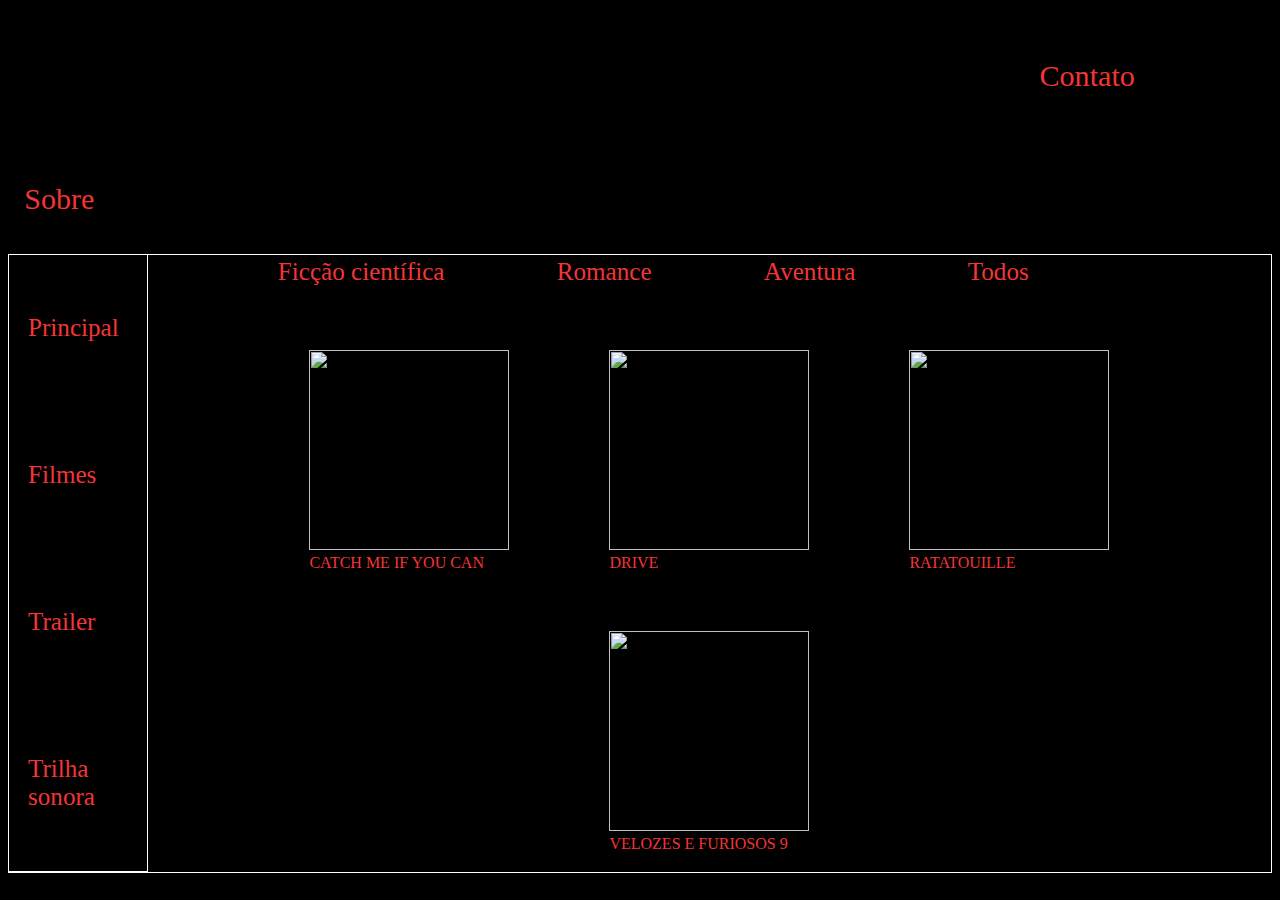
==== HTML/telaAventura.html @ 5ade973a "Adicionei .html" ====
<!DOCTYPE html>
<html lang="pt-br">
<head>
    <title>Tela com todos os filmes</title>
    <link rel="stylesheet" type="text/css" href="../CSS/capaFilmes.css">
</head>
<body>
    <div class="principal">

        <div class="secundario">
            <a id = "contato" href="contato.html">Contato</a>
        </div class = "secundario">

        <div class = "terciario">
            <a id = "sobre" href="sobre.html">Sobre</a>
        </div class = "terciario">

    </div class = "principal">

    <div class = "linksLateraisPrincipal">

        <div class = "linksLateraisSecundario">

            <div class = "espaçamento">
            <a class ="links" href="telaPrincipal.html">Principal</a>
            </div class = "espaçamento">

            <div class = "espaçamento">
            <a class = "links" href="filmes.html">Filmes</a>
            </div class = "espaçamento">

            <div class = "espaçamento">
            <a class = "links" href="trailer.html">Trailer</a>
            </div class = "espaçamento">

            <div class = "espaçamento">
            <a class = "links" href="trilhaSonora.html">Trilha sonora</a>
            </div class = "espaçamento">

        </div class = "linksLateraisSecundario">

        <div class = filmesEspaço>

        <div class = genero>
            <a href="telaFiccao.html">Ficção científica</a>
            <a href="telaRomance.html">Romance</a>
            <a href="telaAventura.html">Aventura</a>
            <a href = "capaFilmes.html">Todos</a>
            <p></p>
        </div class = genero>

        <figure>
        <img src = "../IMAGENS/img.3.jpg" width="200px" height="200px"/> 
        <figcaption>CATCH ME IF YOU CAN</figcaption>
        </figure>

        <figure>
        <img src = "../IMAGENS/img.4.jpg" width="200px" height="200px"/>
        <figcaption>DRIVE</figcaption>
        </figure>

        <figure>
        <img src = "../IMAGENS/img.6.jpg" width="200px" height="200px"/>
        <figcaption>RATATOUILLE</figcaption>
        </figure>

        <figure>
        <img src = "../IMAGENS/img.8.jpg" width="200px" height="200px"/>
        <figcaption>VELOZES E FURIOSOS 9</figcaption>
        </figure>

        </div class= "../filmesEspaço">

    </div class = "linksLateraisPrincipal">

</body>
</html>
---- CSS/capaFilmes.css ----
.principal{
    background-color: black;
    background-image: url(../IMAGENS/logo.png);
    background-repeat: no-repeat;
    width: 100%;
}

.secundario{ 
    display: inline-block;
    margin-left: 80%;
    margin-top: 0%;
    padding: 1.6%;
    padding-top:4%; 
    padding-bottom: 3%; 
    background-color: solid rgb(243, 53, 53);
}

.secundario:hover{
    background-color: rgb(243, 53, 53);
    transition: 0.8s;
    #contato{
    color:black;
    }
}

.terciario{

    display: inline-block;
    margin-left: -4px;
    border-left: 0px;
    margin-top: 0%;
    padding: 1.6%;
    padding-top: 4%;
    padding-bottom:3%;
    padding-right: 2.50%;
    background-color: solid rgb(243, 53, 53);
}

.terciario:hover{
    background-color: rgb(243, 53, 53);
    transition: 0.8s;
    #sobre{
    color: black;
    }
}


#contato{
    color: rgb(243, 53, 53);
    font-size: 188.49%;
    font-family:Impact;
    text-decoration: none;    
}


#sobre{
    color: rgb(243, 53, 53);
    font-size: 187.50%;
    font-family:impact;
    text-decoration: none; 
}

.linksLateraisPrincipal{
    background-color: black;
    border-top: 1px solid white;
    border-bottom:1px solid white;
    border-left:1px solid white;
    border-right: 1px solid white;
    display: flex; 
}

.linksLateraisSecundario{
    border-right: 1px solid white;
    border-bottom:1px solid white;
    display: flex;
    flex-direction: column;
    justify-content: space-between;
    padding-right: 1.50%;
   
}

.links{
    font-size: 157%;
    font-family:impact;
}

.espaçamento{
   
    padding: 50%;
    padding-left:16%;
    padding-right:100%;
}

.espaçamento:hover{
    background-color: rgb(243, 53, 53);
    transition: 0.8s;
    .links{
    color: black;
    }
}

body{
    background-color: black;
}

.filmesEspaço{
    display: flex;
    width: 100%;
    justify-content:center;
    flex-wrap: wrap;
    align-content:space-around;
    gap: 20px;
}

a{
    text-decoration: none;
    color: rgb(243, 53, 53);
}

.genero{
    color: red;
    width: 100%;
    display:flex;
    justify-content: center;
    color: rgb(243, 53, 53);
    font-size: 90%;
    gap: 10%;
    font-family:impact;
    font-size: 157%;
    text-decoration: none; 
}

figure{
    color:rgb(243, 53, 53);
    align-items: center;
    font-family:impact;

}
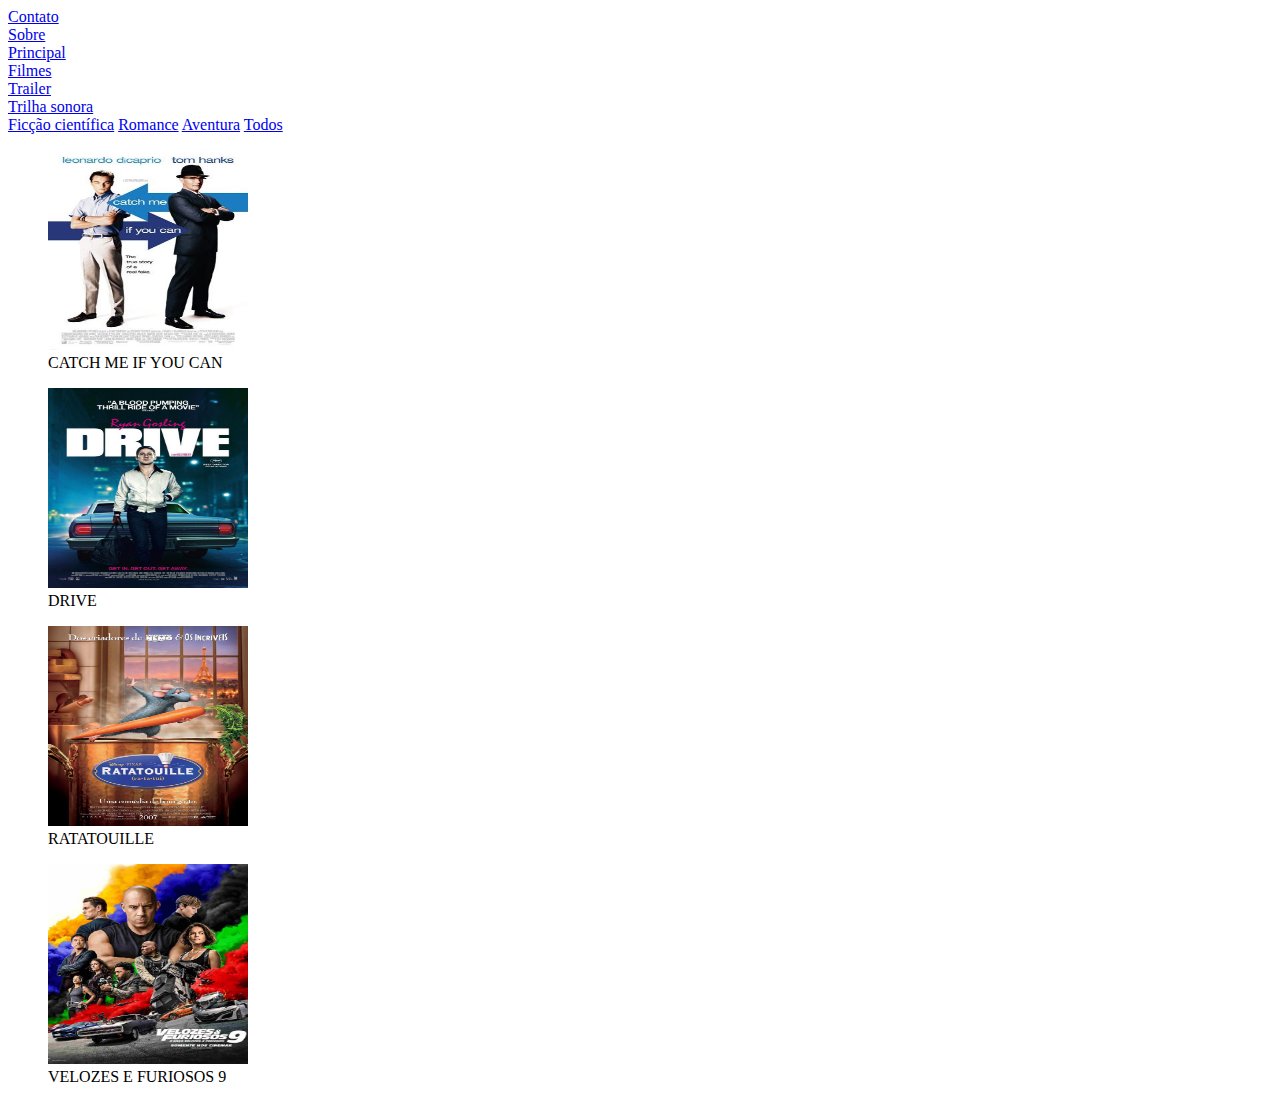
==== commit e2137df2: "Atualizei telaAventura.html" ====
--- a/HTML/telaAventura.html
+++ b/HTML/telaAventura.html
@@ -2,7 +2,7 @@
 <html lang="pt-br">
 <head>
     <title>Tela com todos os filmes</title>
-    <link rel="stylesheet" type="text/css" href="../CSS/capaFilmes.css">
+    <link rel="stylesheet" type="text/css" href="../CSS/capaFilmesGenero.css">
 </head>
 <body>
     <div class="principal">
@@ -26,15 +26,15 @@
             </div class = "espaçamento">
 
             <div class = "espaçamento">
-            <a class = "links" href="filmes.html">Filmes</a>
+            <a class = "links" href="capaFilmes.html">Filmes</a>
             </div class = "espaçamento">
 
             <div class = "espaçamento">
-            <a class = "links" href="trailer.html">Trailer</a>
+            <a class = "links" href="telaTrailer.html">Trailer</a>
             </div class = "espaçamento">
 
             <div class = "espaçamento">
-            <a class = "links" href="trilhaSonora.html">Trilha sonora</a>
+            <a class = "links" href="telaSom.html">Trilha sonora</a>
             </div class = "espaçamento">
 
         </div class = "linksLateraisSecundario">
